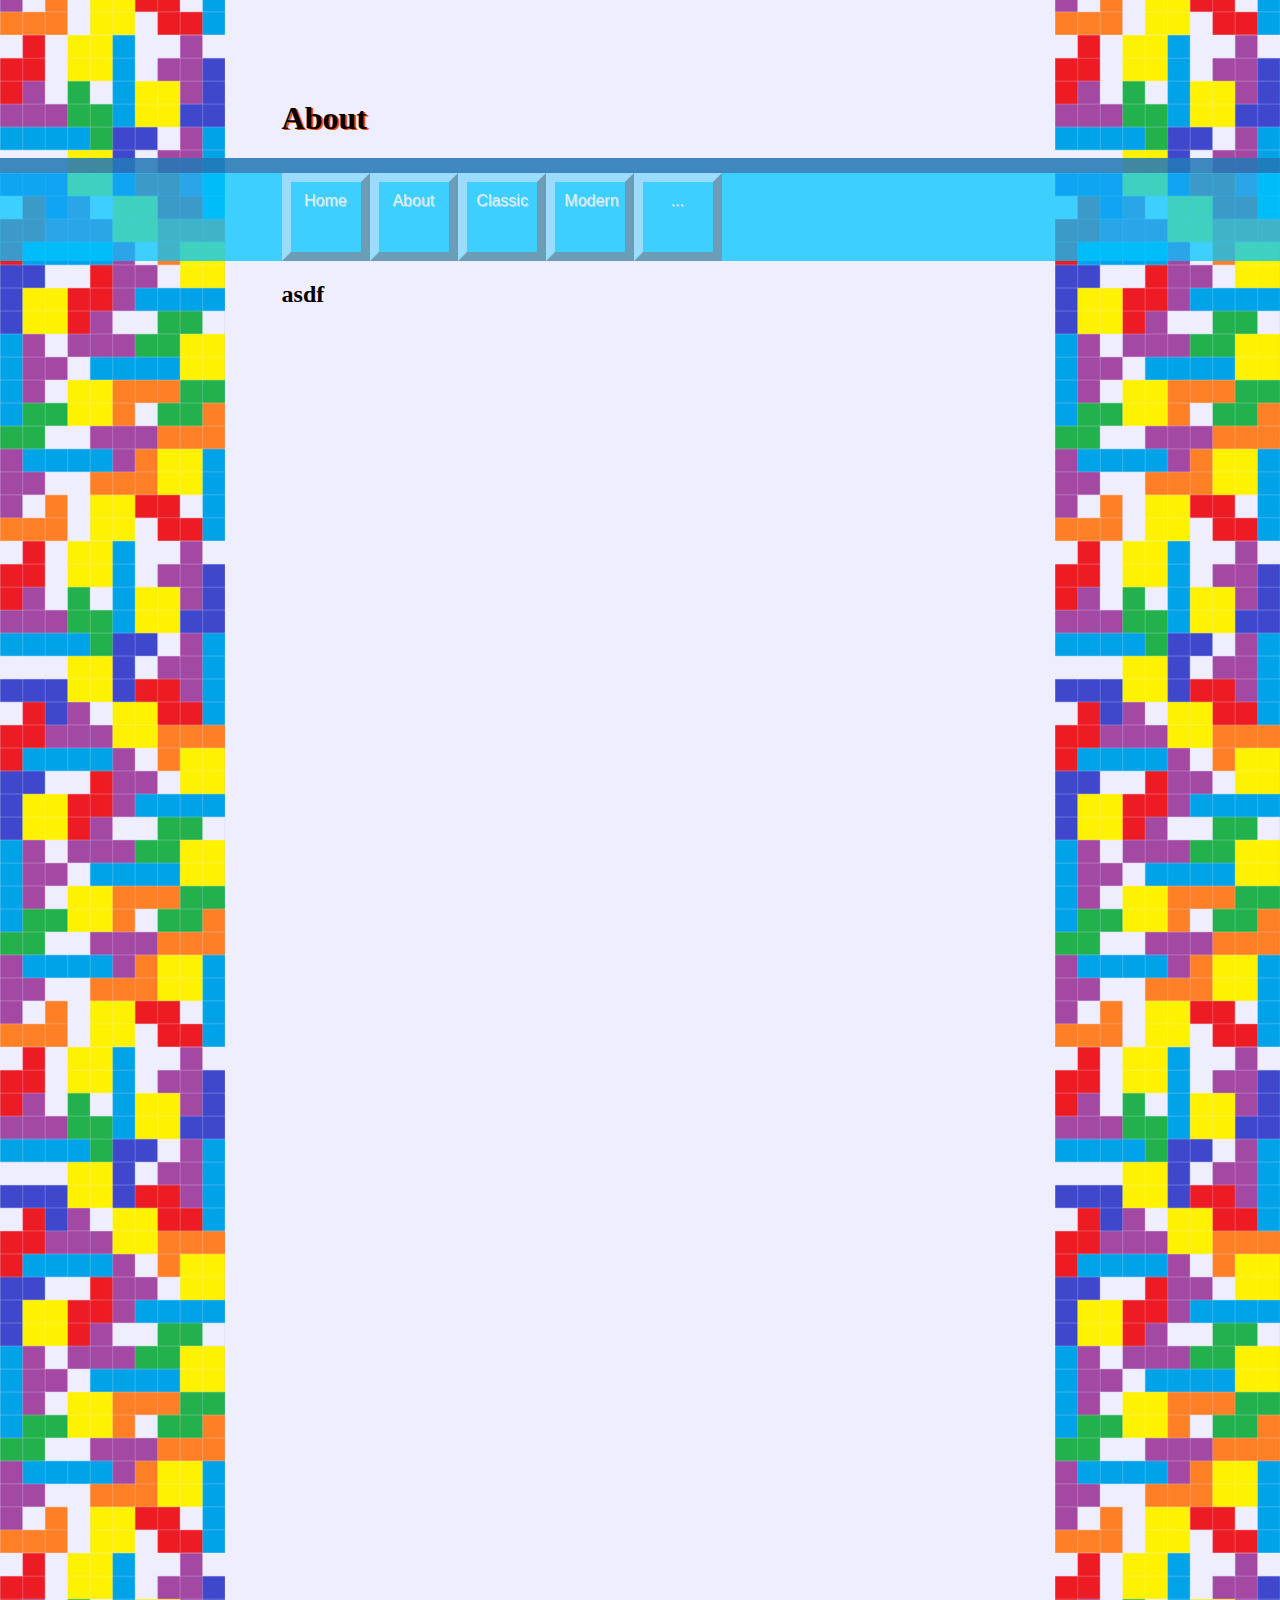
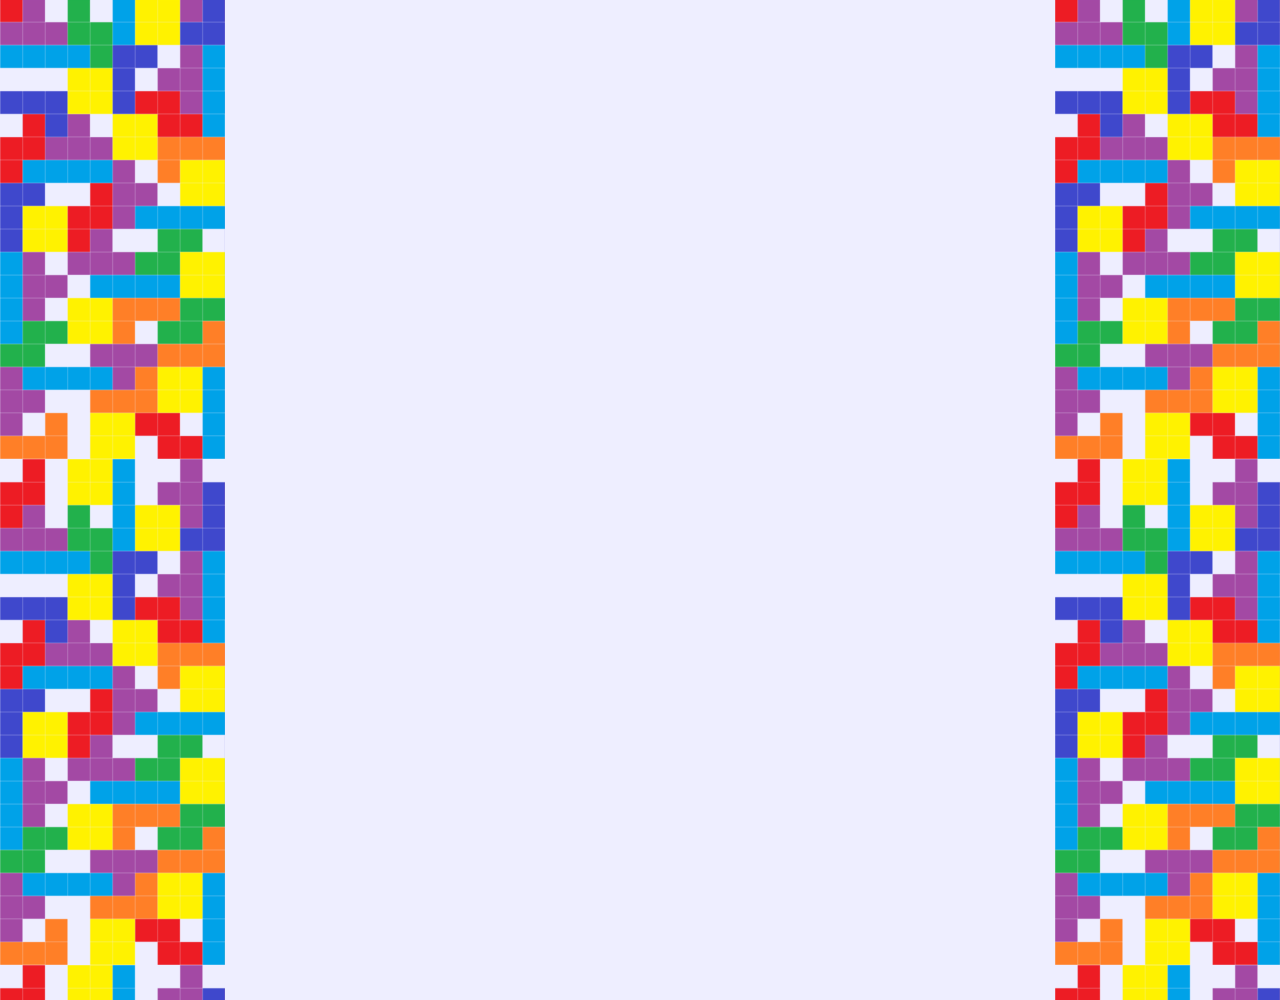
==== html/About.html @ 7c9c4cd5 "Update About.html" ====
<!DOCTYPE html>
<html>
<head>
	<link rel="stylesheet" type="text/css" href="../css/mystyle.css">
	<title></title>
</head>
<body>
	<div class="leftmargin pagetitle">
		<h1>About</h1>
	</div>

	<div class="bar">
		<ul class="leftmargin">
			<li><a href="../index.html">Home</a></li>
			<li><a href="../html/About.html">About</a></li>
			<li><a href="../html/Classic.html">Classic</a></li>
			<li><a href="../html/Modern.html">Modern</a></li>
			<li><a href="../html/Other.html">...</a></li>
		</ul>
	</div>

	<div class="leftmargin">
		<h2>asdf</h2>
	</div>
</body>
</html>
---- css/mystyle.css ----
body {
	background: #eeeeff;
	height: 2500px;
	margin: 100px 0 0 0;
	background-image: url(../image/background.png), url(../image/background.png);
	background-position: left, right;
	background-repeat: repeat-y, repeat-y;
}

.pagetitle {
	text-shadow: 2px 1px orangered;
}

ul {
 	list-style-type: none;
 	margin: 0;
 	padding: 0;
 	overflow: hidden;
}

li {
	float: left;
}

li a {
	font-family: Arial, Helvetica, sans-serif;
	display: block;
	color: rgba(220, 240, 255, 1);
	width: 50px;
	height: 50px;
	padding: 10px;
	border: 9px outset rgba(170, 221, 255, 0.85);
	text-decoration: none;
	text-align: center;
	text-shadow: 1px 1px  rgba(200, 220, 235, 0.85);
}

li a:hover {
	background-color: rgba(100, 131, 185, 0.85);
	border: 9px inset rgba(170, 221, 255, 0.85);
}

.leftmargin {
	margin-left: 22%;
}

.bar {
	position: sticky;
	top: 20px;
	background: rgba(0, 196, 256, 0.75);
	border: 0;
	border-top: 15px solid rgba(64, 64, 128, 0.5);
}

.bar table th span {
	background-color: #00a0ff;
	padding: 6px;
	border: 3px outset #99bbee;
	margin-right: 40px;
}
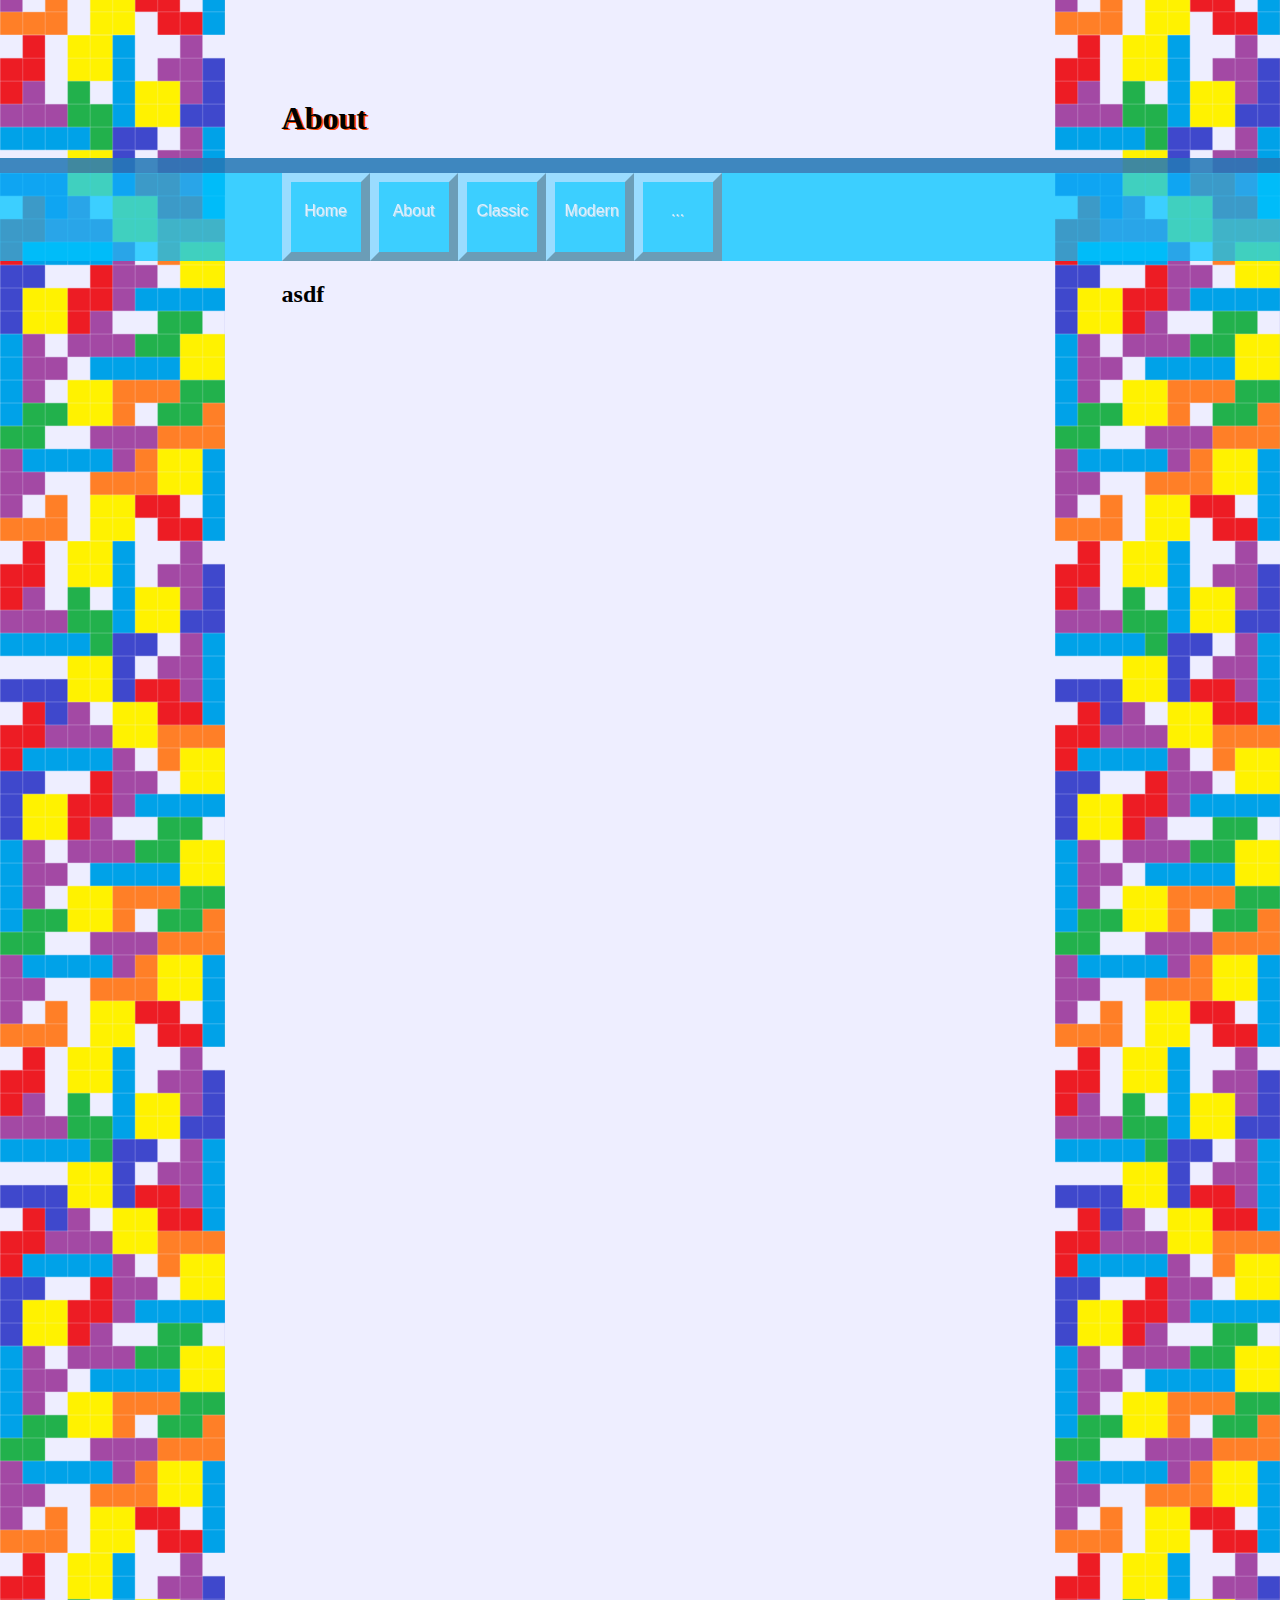
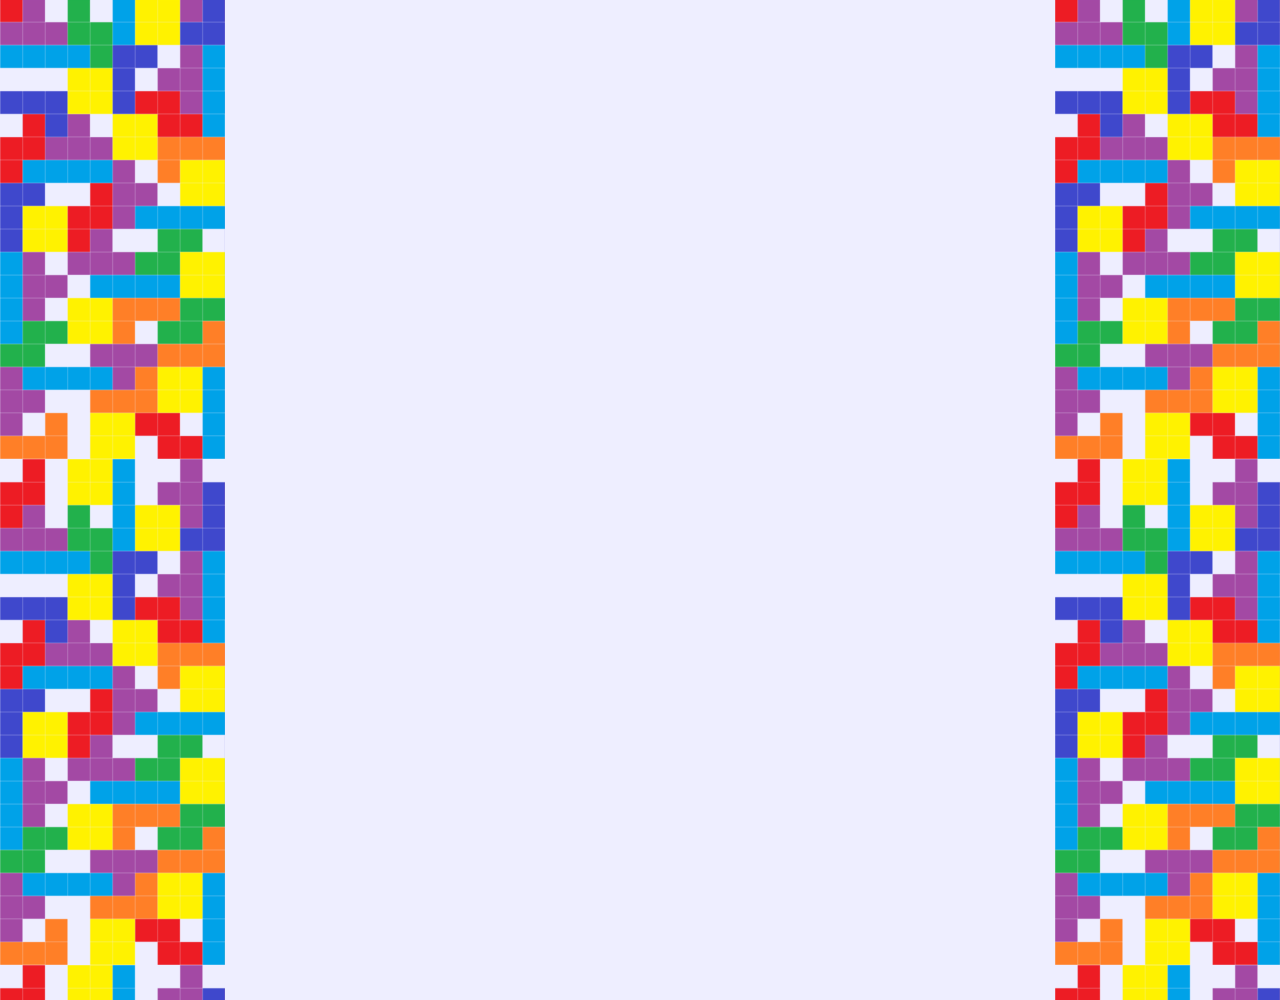
==== commit 6aea6399: "Update About.html" ====
--- a/html/About.html
+++ b/html/About.html
@@ -5,12 +5,12 @@
 	<title></title>
 </head>
 <body>
-	<div class="leftmargin pagetitle">
+	<div class="sidemargin pagetitle">
 		<h1>About</h1>
 	</div>
 
 	<div class="bar">
-		<ul class="leftmargin">
+		<ul class="sidemargin">
 			<li><a href="../index.html">Home</a></li>
 			<li><a href="../html/About.html">About</a></li>
 			<li><a href="../html/Classic.html">Classic</a></li>
@@ -19,7 +19,7 @@
 		</ul>
 	</div>
 
-	<div class="leftmargin">
+	<div class="sidemargin">
 		<h2>asdf</h2>
 	</div>
 </body>
--- a/css/mystyle.css
+++ b/css/mystyle.css
@@ -28,7 +28,7 @@
 	color: rgba(220, 240, 255, 1);
 	width: 50px;
 	height: 50px;
-	padding: 10px;
+	padding: 20px 10px 0 10px;
 	border: 9px outset rgba(170, 221, 255, 0.85);
 	text-decoration: none;
 	text-align: center;
@@ -40,13 +40,14 @@
 	border: 9px inset rgba(170, 221, 255, 0.85);
 }
 
-.leftmargin {
+.sidemargin {
 	margin-left: 22%;
+	margin-right: 22%;
 }
 
 .bar {
 	position: sticky;
-	top: 20px;
+	top: 15px;
 	background: rgba(0, 196, 256, 0.75);
 	border: 0;
 	border-top: 15px solid rgba(64, 64, 128, 0.5);
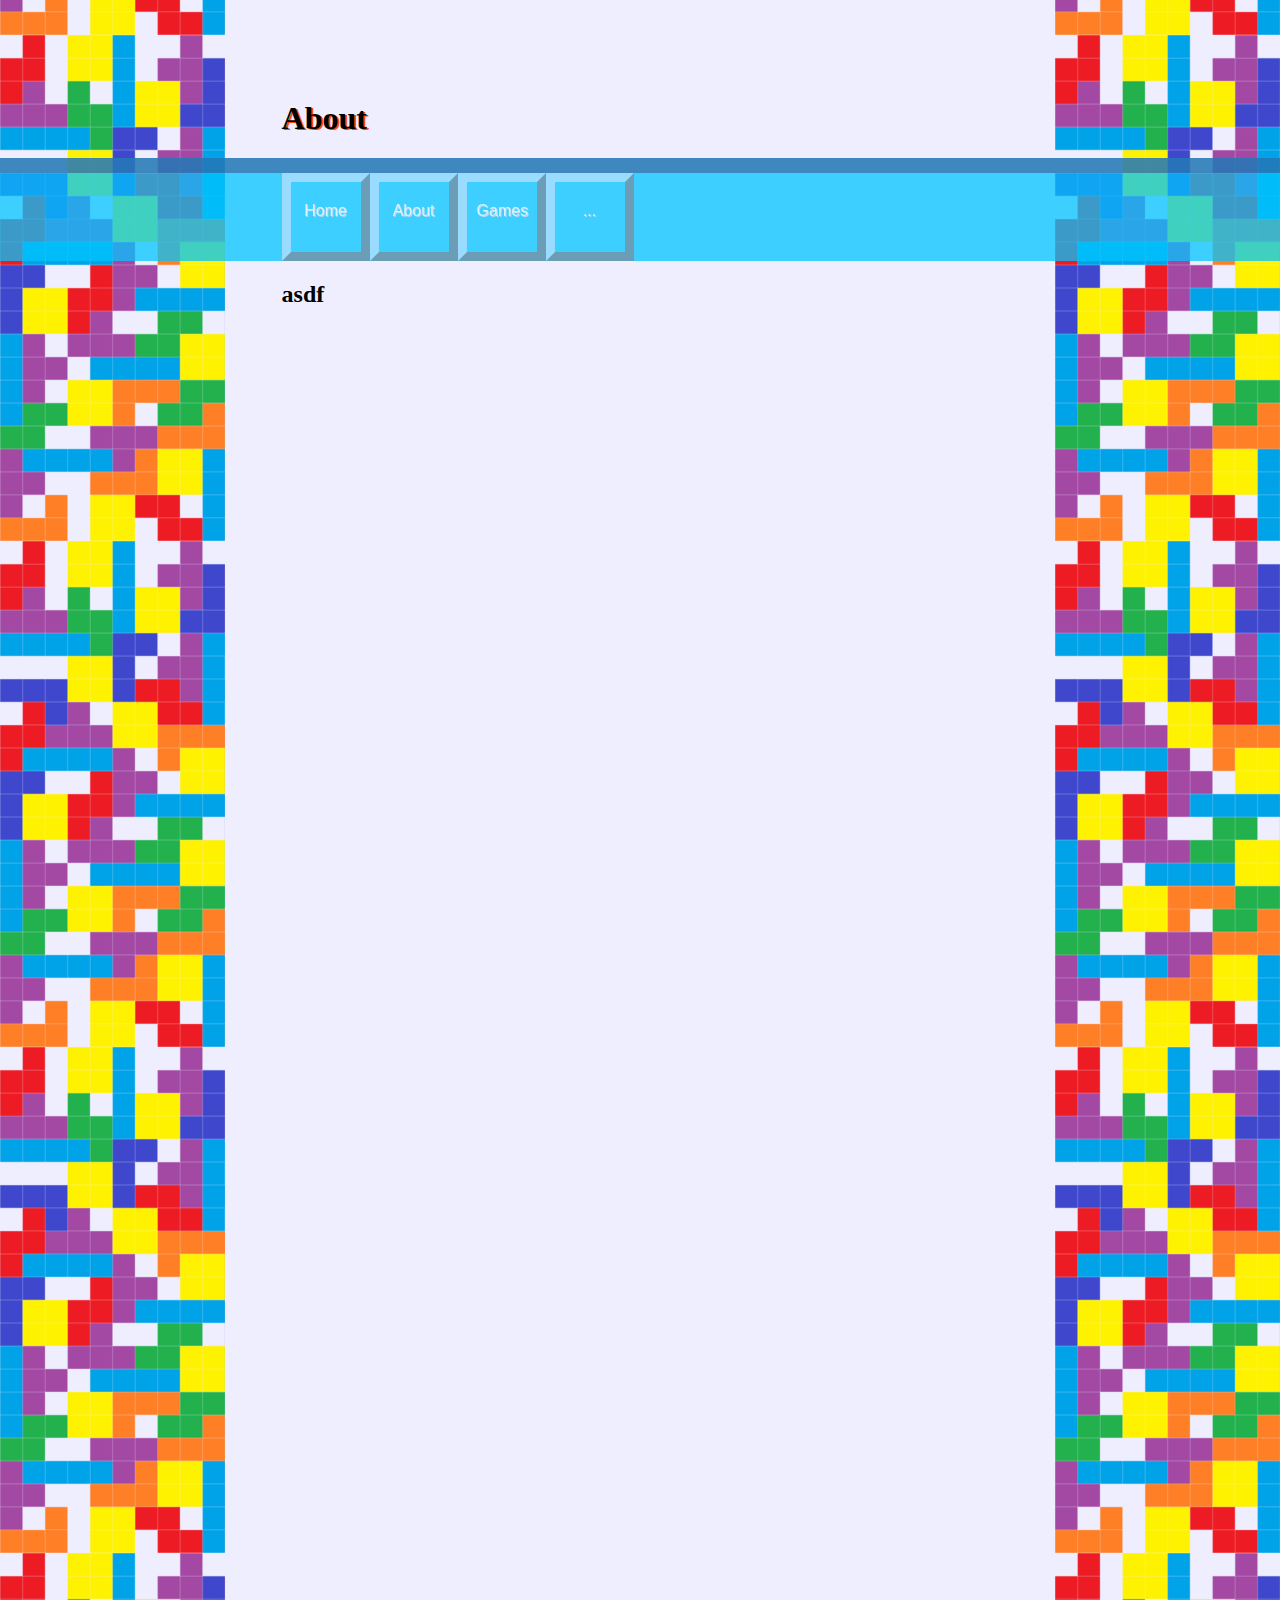
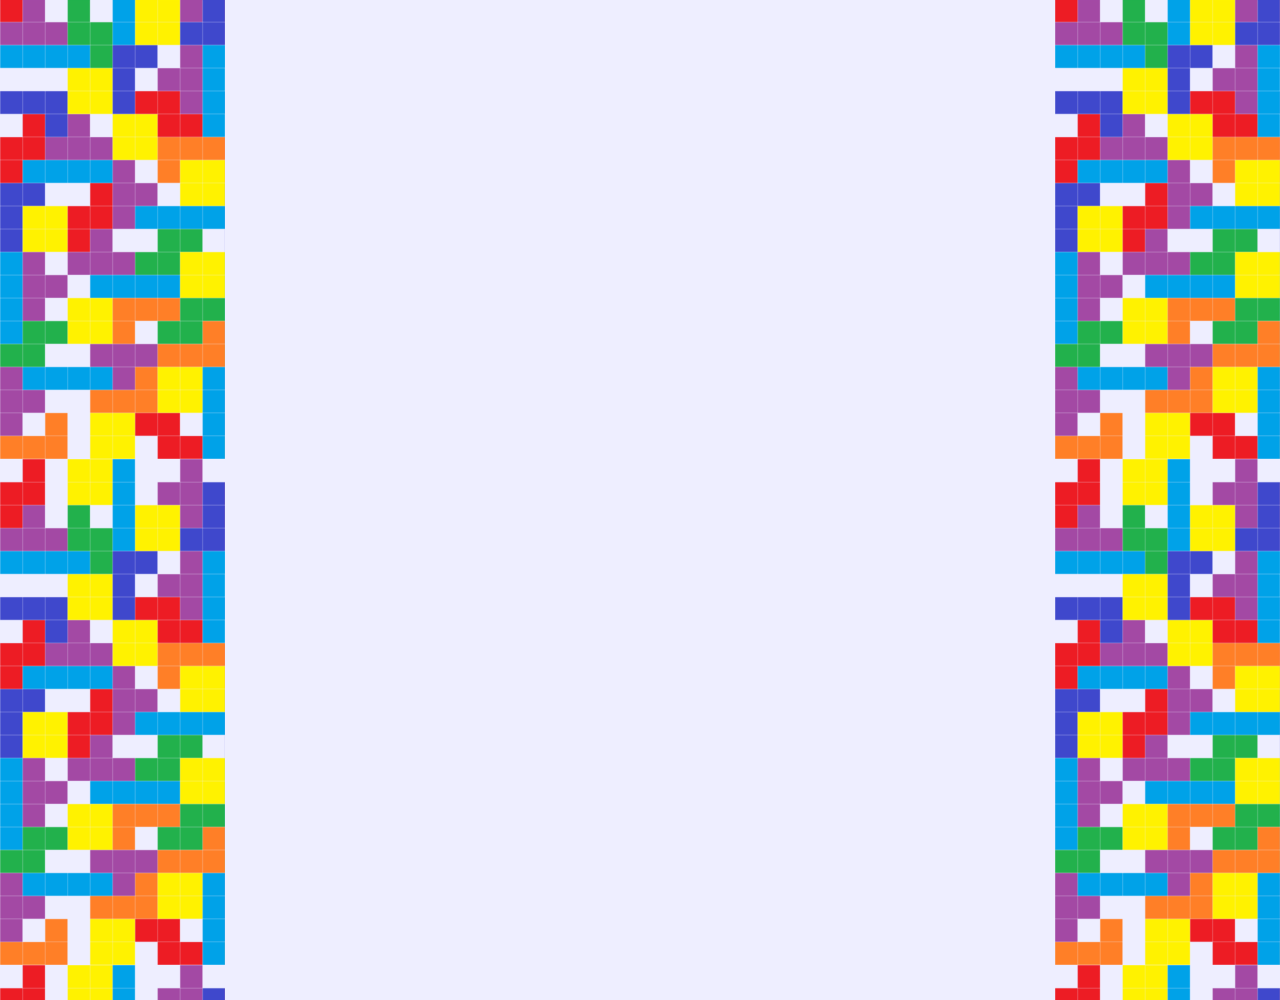
==== commit 68767830: "Update About.html" ====
--- a/html/About.html
+++ b/html/About.html
@@ -13,8 +13,7 @@
 		<ul class="sidemargin">
 			<li><a href="../index.html">Home</a></li>
 			<li><a href="../html/About.html">About</a></li>
-			<li><a href="../html/Classic.html">Classic</a></li>
-			<li><a href="../html/Modern.html">Modern</a></li>
+			<li><a href="../html/Games.html">Games</a></li>
 			<li><a href="../html/Other.html">...</a></li>
 		</ul>
 	</div>
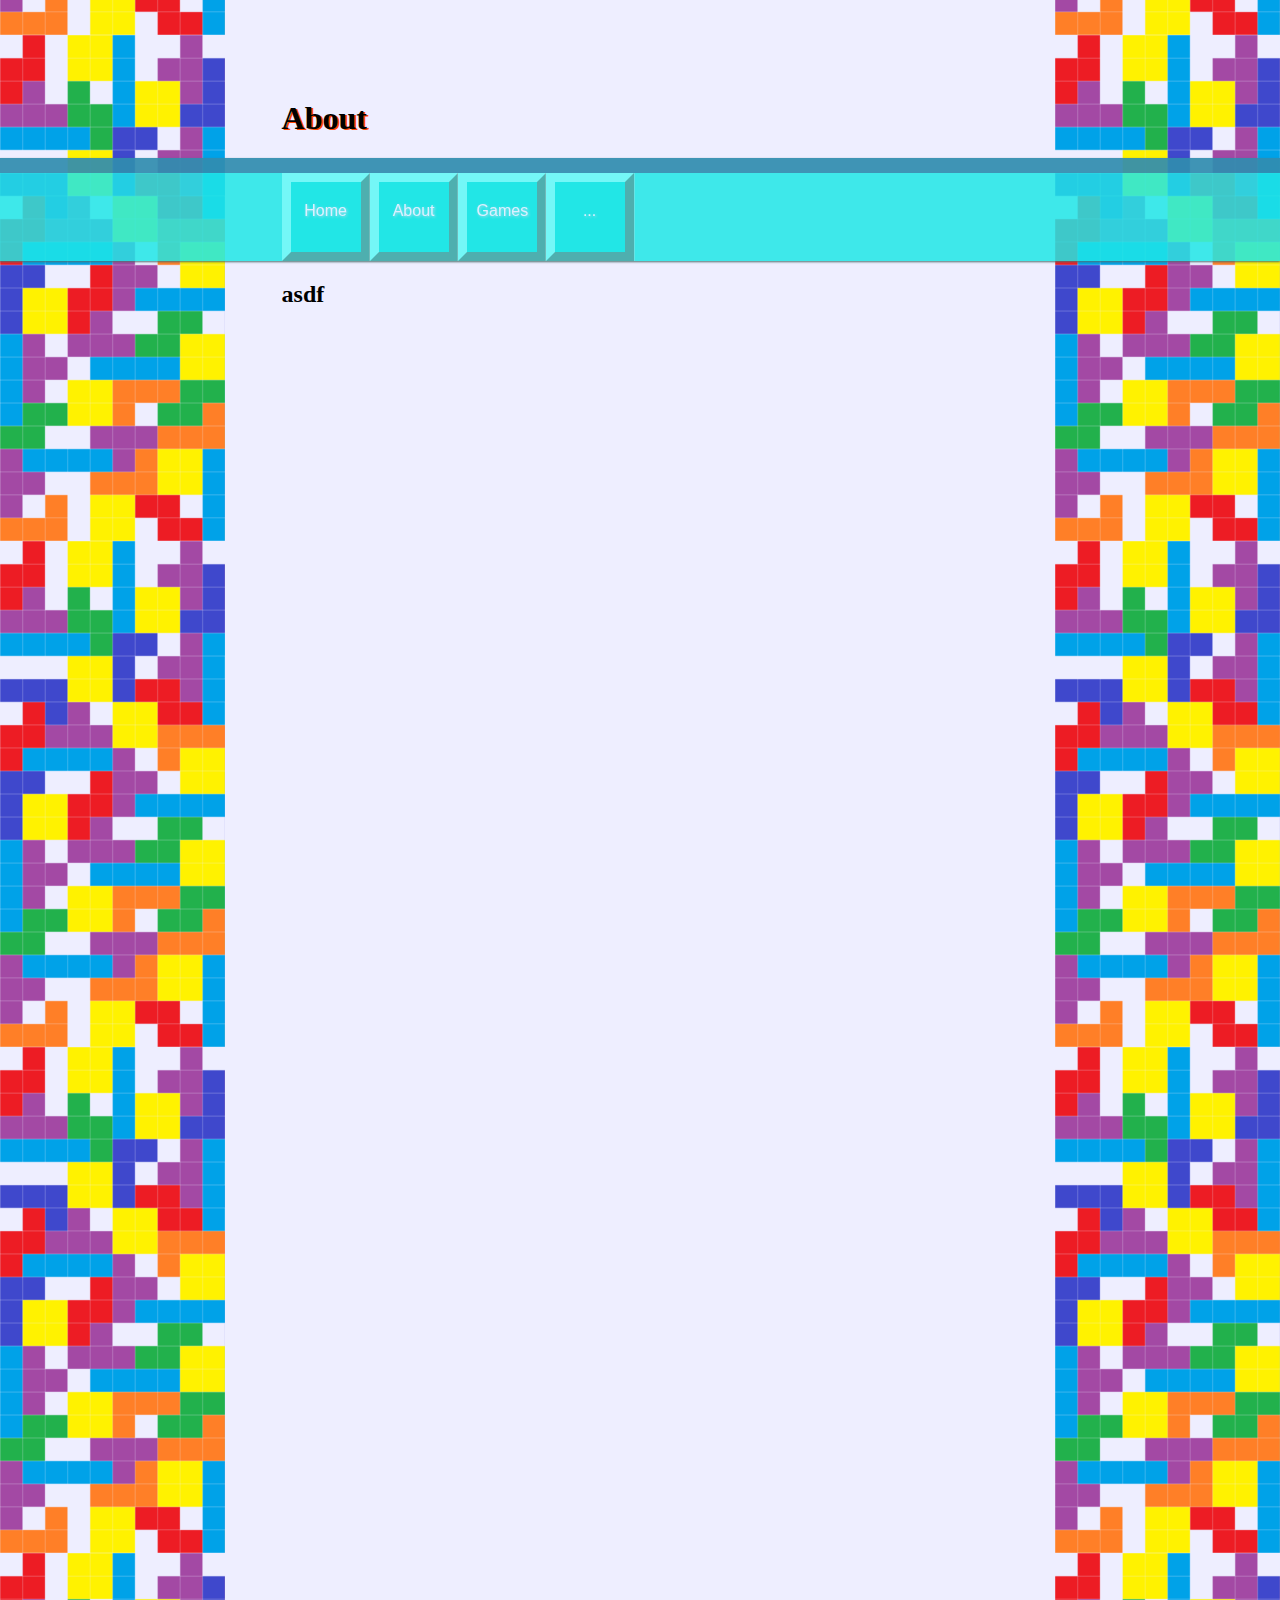
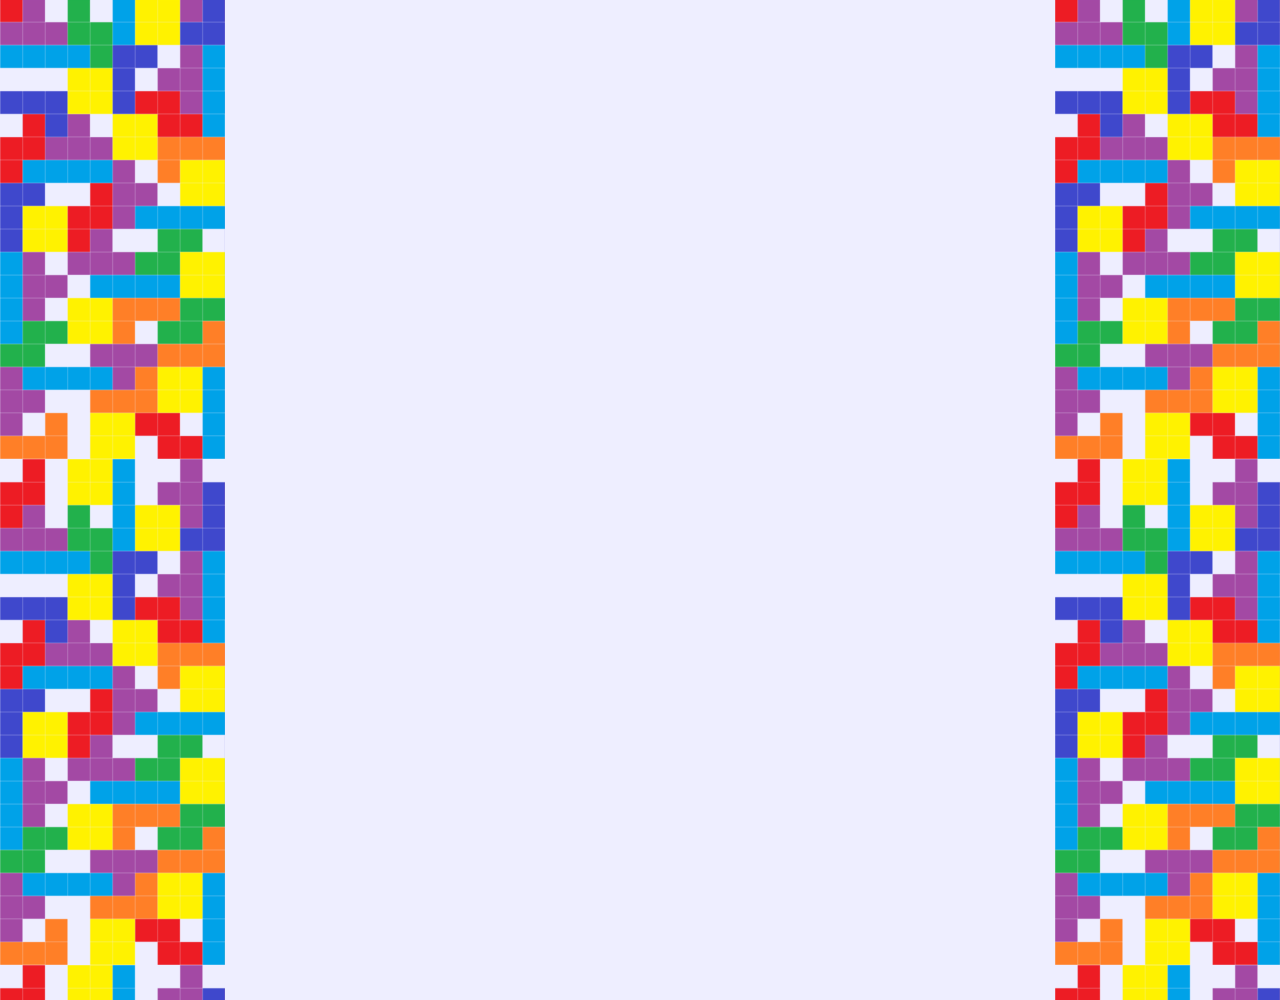
==== commit fb15de6d: "Update About.html" ====
--- a/html/About.html
+++ b/html/About.html
@@ -11,10 +11,42 @@
 
 	<div class="bar">
 		<ul class="sidemargin">
-			<li><a href="../index.html">Home</a></li>
-			<li><a href="../html/About.html">About</a></li>
-			<li><a href="../html/Games.html">Games</a></li>
-			<li><a href="../html/Other.html">...</a></li>
+			<li class="dropdown">
+				<a href="../index.html" class="i">Home</a>
+				<div class="dropdown-content">
+					<a href="" class="j"></a>
+					<ul>
+						<li><a href="" class="j"></a></li>
+						<li><a href="" class="j"></a></li>
+						<li><a href="" class="j"></a></li>
+					</ul>
+				</div>
+			</li>
+			<li class="dropdown">
+				<a href="../html/About.html" class="i">About</a>
+				<div class="dropdown-content">
+					<a href="" class="t"></a>
+					<ul style="position: relative; right: 88px">
+						<li><a href="" class="t"></a></li>
+						<li><a href="" class="t"></a></li>
+						<li><a href="" class="t"></a></li>
+					</ul>
+				</div>
+			</li>
+			<li class="dropdown">
+				<a href="../html/Games.html" class="i">Games</a>
+				<div class="dropdown-content">
+					<a href="" class="l"></a>
+					<ul style="position: relative; right: 176px">
+						<li><a href="" class="l">Classic</a></li>
+						<li><a href="" class="l">Modern</a></li>
+						<li><a href="" class="l">Fan Games</a></li>
+					</ul>
+				</div>
+			</li>
+			<li>
+				<a href="../html/Other.html" class="i">...</a>
+			</li>
 		</ul>
 	</div>
 
--- a/css/mystyle.css
+++ b/css/mystyle.css
@@ -24,20 +24,90 @@
 
 li a {
 	font-family: Arial, Helvetica, sans-serif;
-	display: block;
+	display: inline-block;
 	color: rgba(220, 240, 255, 1);
 	width: 50px;
 	height: 50px;
 	padding: 20px 10px 0 10px;
-	border: 9px outset rgba(170, 221, 255, 0.85);
+	border: 9px outset; 
 	text-decoration: none;
 	text-align: center;
-	text-shadow: 1px 1px  rgba(200, 220, 235, 0.85);
+	text-shadow: 1px 1px 3px rgba(200, 220, 235, 0.85);
+	outline: 1px solid rgba(220, 220, 220, 0.25);
 }
 
 li a:hover {
-	background-color: rgba(100, 131, 185, 0.85);
-	border: 9px inset rgba(170, 221, 255, 0.85);
+	border: 9px inset;
+}
+
+.i {
+	background-color: rgba(30, 230, 230, 0.85);
+	border-color: rgba(130, 250, 250, 0.85);
+}
+
+.i:hover {
+	background-color: rgba(70, 180, 180, 0.85);
+	border: 9px inset rgba(130, 250, 250, 0.85);
+}
+
+.j {
+	background-color: rgba(30, 30, 230, 0.85);
+	border-color: rgba(130, 130, 250, 0.85);
+}
+
+.j:hover {
+	background-color: rgba(70, 70, 180, 0.85);
+	border: 9px inset rgba(130, 130, 250, 0.85);
+}
+
+.t {
+	background-color: rgba(230, 30, 230, 0.85);
+	border-color: rgba(250, 130, 250, 0.85);
+}
+
+.t:hover {
+	background-color: rgba(180, 70, 180, 0.85);
+	border: 9px inset rgba(250, 130, 250, 0.85);
+}
+
+.l {
+	background-color: rgba(230, 130, 30, 0.85);
+	border-color: rgba(250, 190, 130, 0.85);
+}
+
+.l:hover {
+	background-color: rgba(180, 125, 70, 0.85);
+	border: 9px inset rgba(250, 190, 130, 0.85);
+}
+
+.o {
+	background-color: rgba(230, 230, 30, 0.85);
+	border-color: rgba(250, 250, 130, 0.85);
+	color: rgba(80, 100, 115, 1);
+	text-shadow: 1px 1px 3px rgba(60, 80, 95, 0.85);
+}
+
+.o:hover {
+	background-color: rgba(180, 185, 70, 0.85);
+	border: 9px inset rgba(250, 250, 130, 0.85);
+}
+
+.j, .t, .l, .o {
+	font-size: 90%;
+}
+
+.dropdown-content {
+	display: none;
+	position: absolute;
+}
+
+.dropdown-content a {
+	display: block;
+	text-align: center;
+}
+
+.dropdown:hover .dropdown-content {
+	display: block;
 }
 
 .sidemargin {
@@ -48,14 +118,8 @@
 .bar {
 	position: sticky;
 	top: 15px;
-	background: rgba(0, 196, 256, 0.75);
+	background: rgba(30, 230, 230, 0.85);
 	border: 0;
 	border-top: 15px solid rgba(64, 64, 128, 0.5);
-}
-
-.bar table th span {
-	background-color: #00a0ff;
-	padding: 6px;
-	border: 3px outset #99bbee;
-	margin-right: 40px;
+	box-shadow: 0px 1px 2px #507070;
 }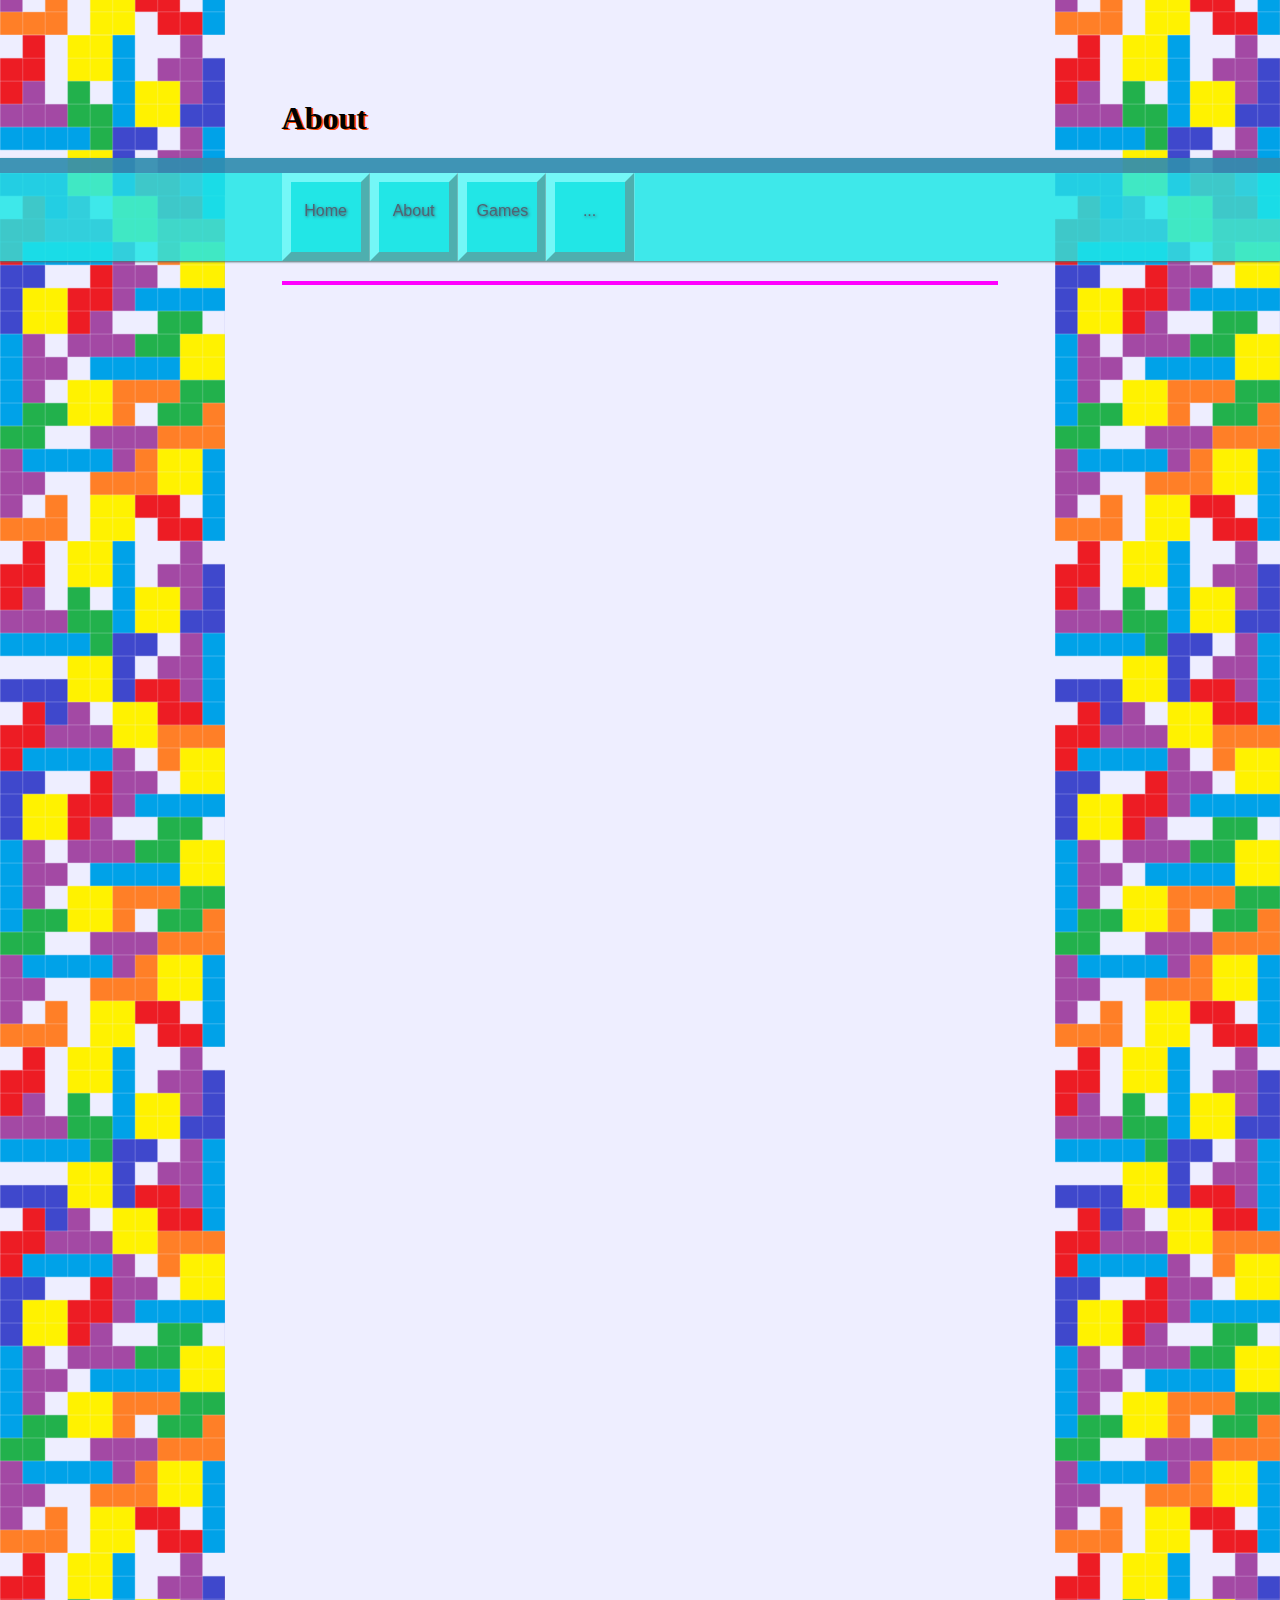
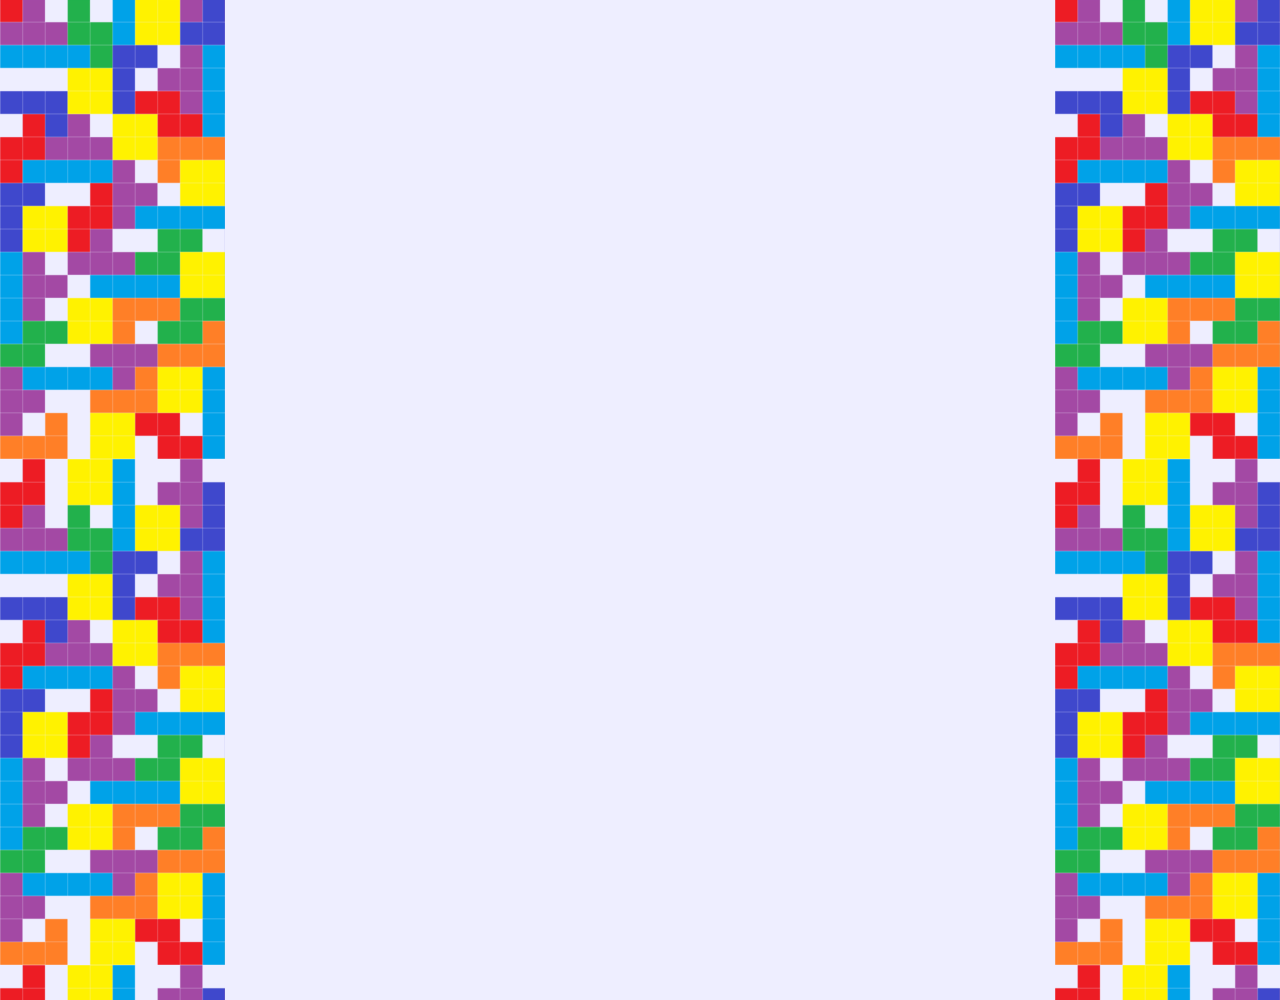
==== commit cbcacb00: "Update About.html" ====
--- a/html/About.html
+++ b/html/About.html
@@ -16,9 +16,9 @@
 				<div class="dropdown-content">
 					<a href="" class="j"></a>
 					<ul>
-						<li><a href="" class="j"></a></li>
-						<li><a href="" class="j"></a></li>
-						<li><a href="" class="j"></a></li>
+						<li><a href="../html/home/News.html" class="j">News</a></li>
+						<li><a href="../html/home/SiteMap.html" class="j">Site Map</a></li>
+						<li><a href="../index.html" class="j">Don't Click</a></li>
 					</ul>
 				</div>
 			</li>
@@ -27,9 +27,9 @@
 				<div class="dropdown-content">
 					<a href="" class="t"></a>
 					<ul style="position: relative; right: 88px">
-						<li><a href="" class="t"></a></li>
-						<li><a href="" class="t"></a></li>
-						<li><a href="" class="t"></a></li>
+						<li><a href="../html/About/AboutTetris.html" class="t">About Tetris</a></li>
+						<li><a href="../html/About/History.html" class="t">History</a></li>
+						<li><a href="../html/About/GuideLines.html" class="t">Guide Lines</a></li>
 					</ul>
 				</div>
 			</li>
@@ -38,20 +38,32 @@
 				<div class="dropdown-content">
 					<a href="" class="l"></a>
 					<ul style="position: relative; right: 176px">
-						<li><a href="" class="l">Classic</a></li>
-						<li><a href="" class="l">Modern</a></li>
-						<li><a href="" class="l">Fan Games</a></li>
+						<li><a href="../html/Games/Classic.html" class="l">Classic</a></li>
+						<li><a href="../html/Games/Modern.html" class="l">Modern</a></li>
+						<li><a href="../html/Games/FanGames.html" class="l">Fan Games</a></li>
 					</ul>
 				</div>
 			</li>
-			<li>
+			<li class="dropdown">
 				<a href="../html/Other.html" class="i">...</a>
+				<div class="dropdown-content">
+					<ul>
+						<li><a href="http://tetris.com" target="_blank" class="o">Tetris .com</a></li>
+						<li><a href="http://harddrop.com" target="_blank" class="o">Hard Drop</a></li>
+					</ul>
+					<ul>
+						<li><a href="http://harddrop.com/wiki/Tetris_Wiki" target="_blank" class="o">Tetris Wiki</a></li>
+						<li><a href="http://harddrop.com/Forums" target="_blank" class="o">Tetris Forum</a></li>
+					</ul>
+				</div>
 			</li>
 		</ul>
 	</div>
 
 	<div class="sidemargin">
-		<h2>asdf</h2>
+		<h2></h2>
+		<div style="border: solid 2px magenta;">
+		</div>
 	</div>
 </body>
 </html>--- a/css/mystyle.css
+++ b/css/mystyle.css
@@ -43,6 +43,8 @@
 .i {
 	background-color: rgba(30, 230, 230, 0.85);
 	border-color: rgba(130, 250, 250, 0.85);
+	color: rgba(80, 100, 115, 1);
+	text-shadow: 1px 1px 3px rgba(60, 80, 95, 0.85);
 }
 
 .i:hover {
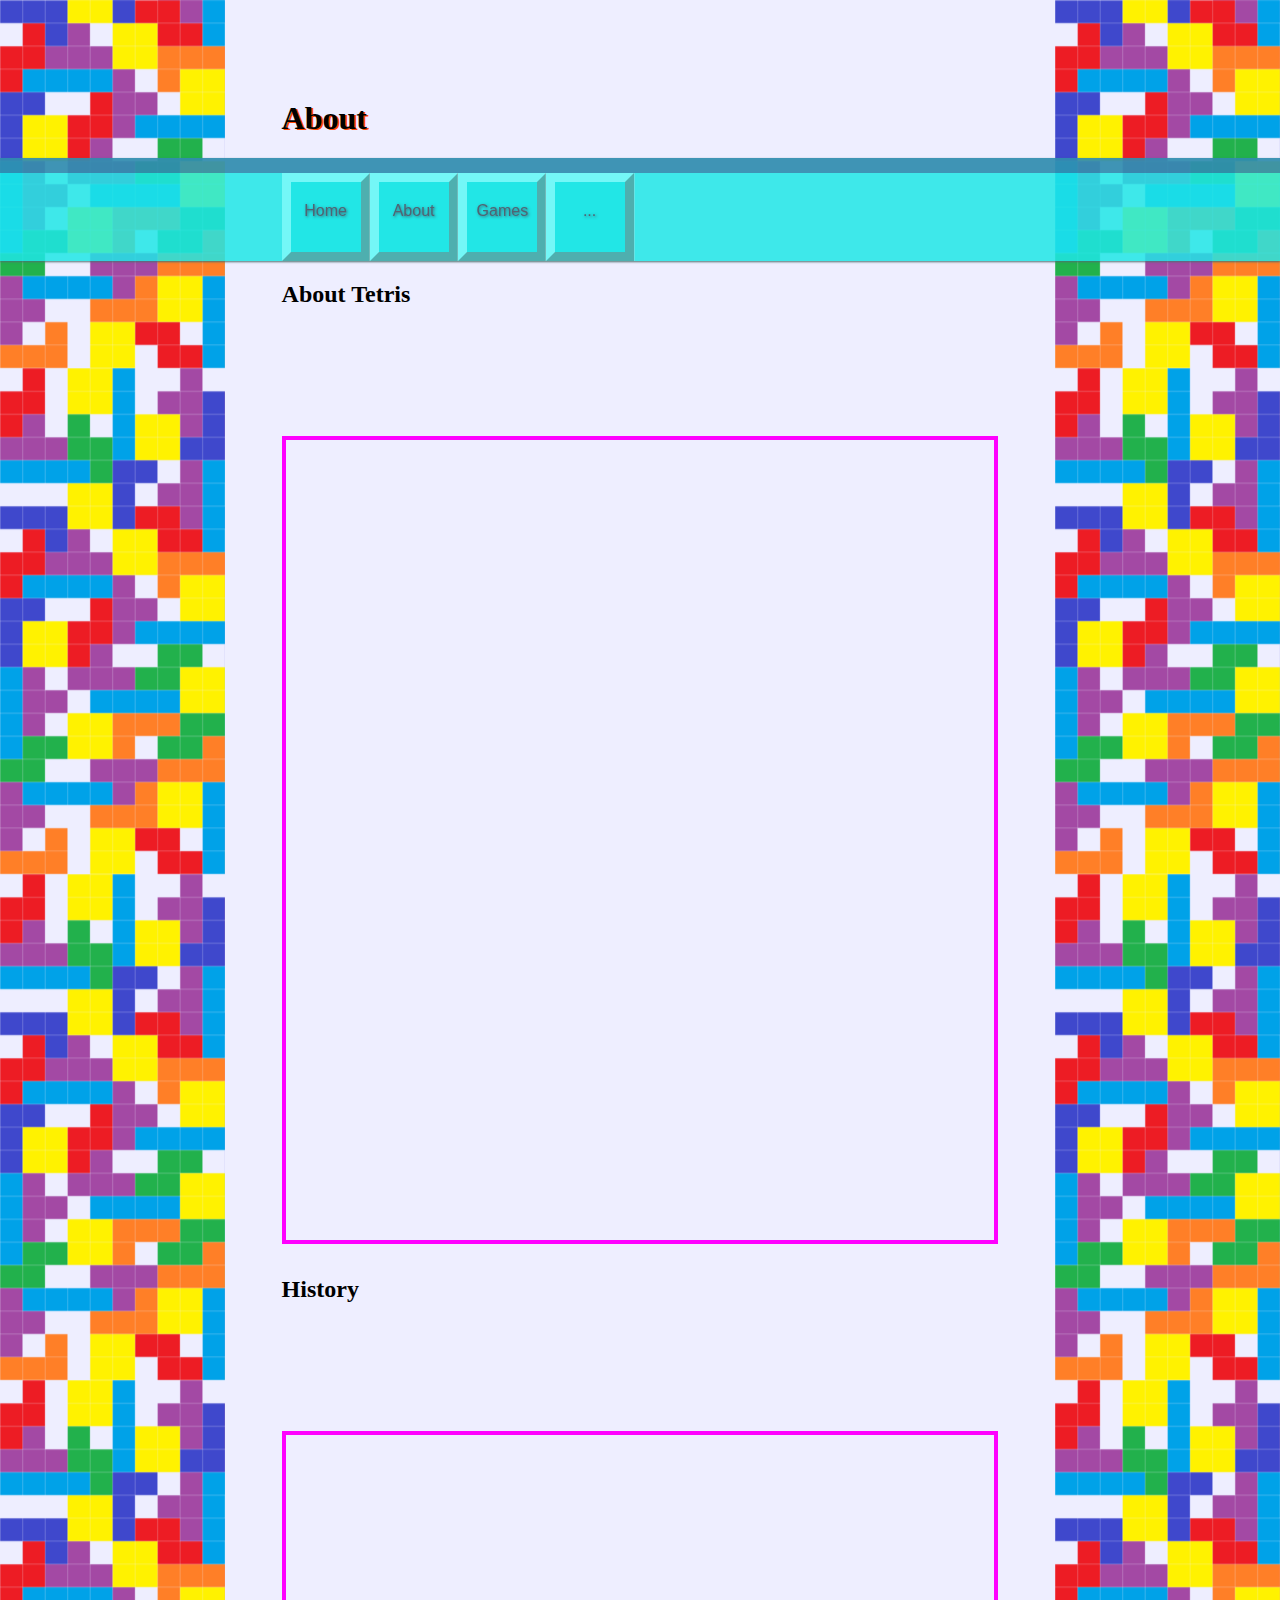
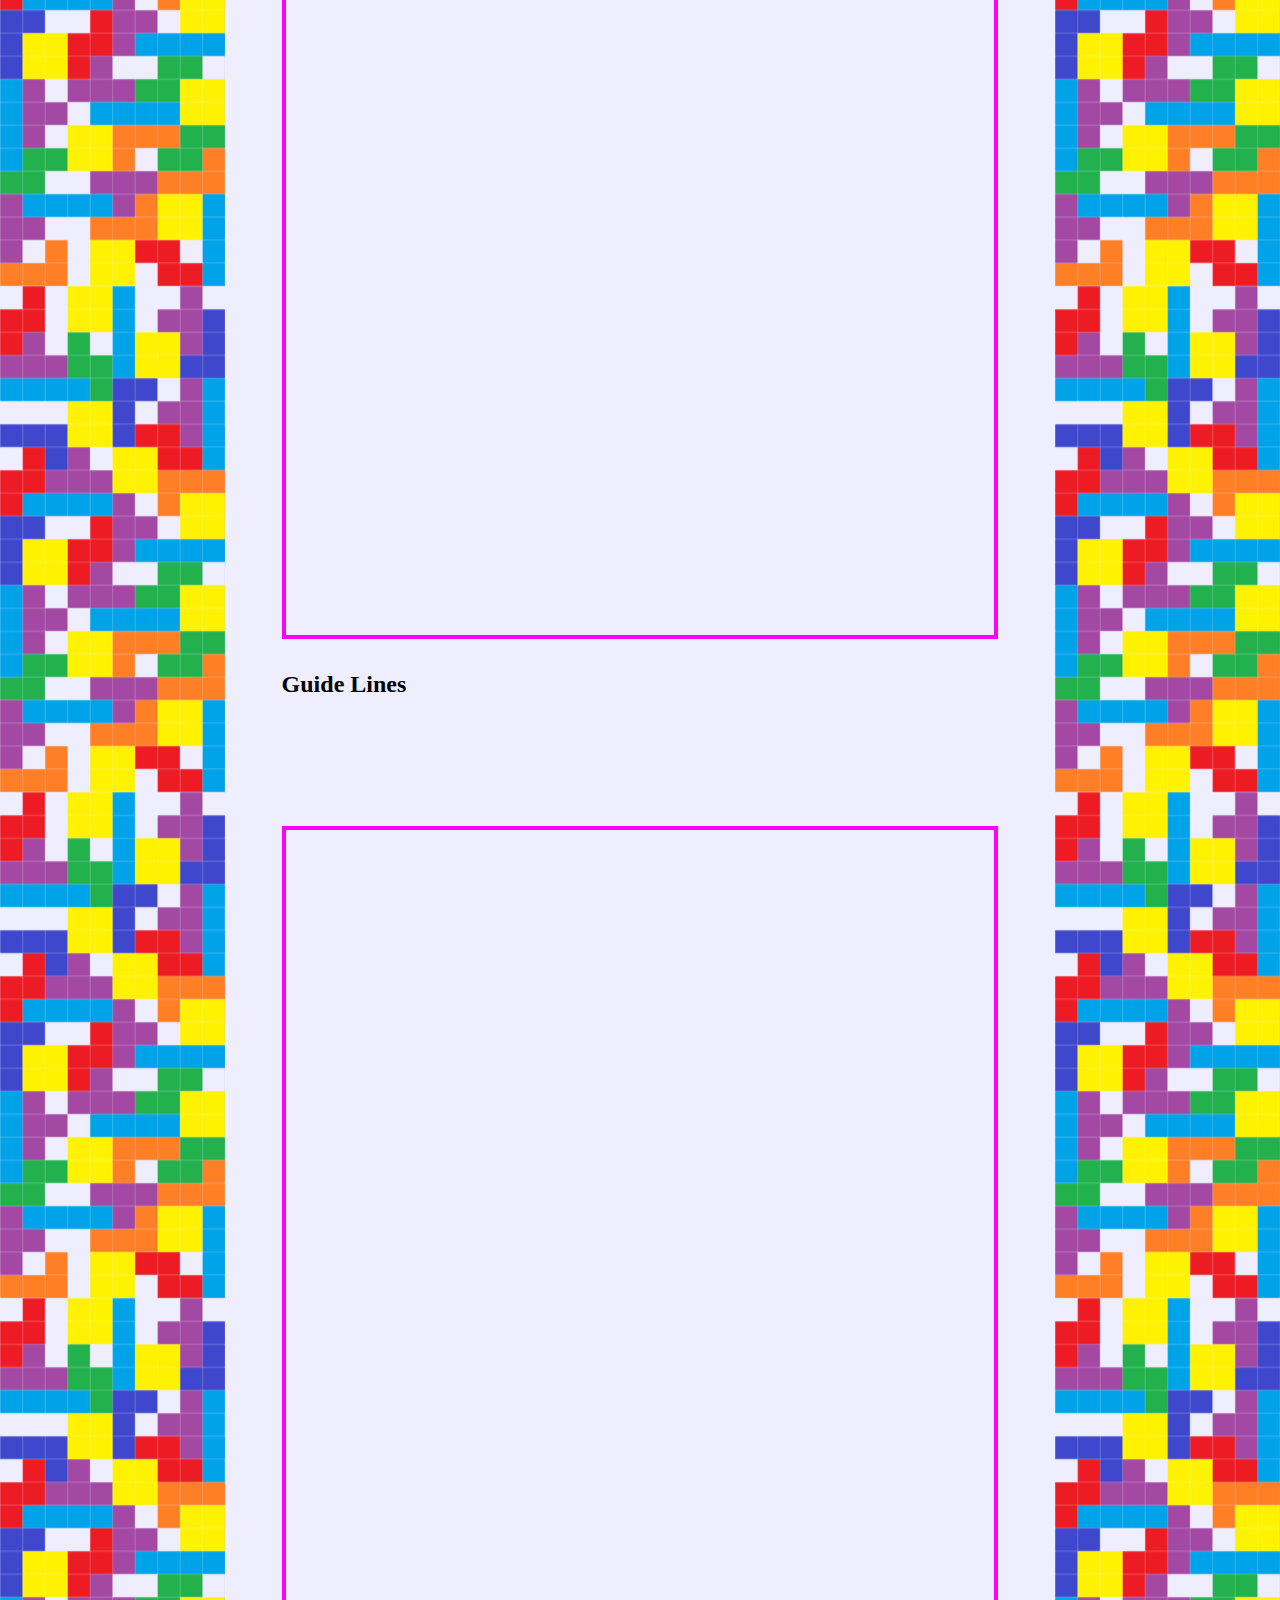
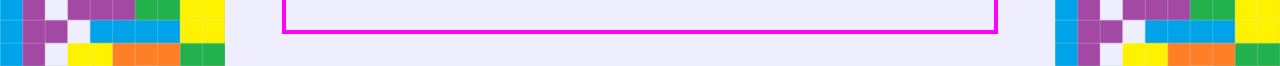
==== commit 548edb1a: "Update About.html" ====
--- a/html/About.html
+++ b/html/About.html
@@ -4,7 +4,7 @@
 	<link rel="stylesheet" type="text/css" href="../css/mystyle.css">
 	<title></title>
 </head>
-<body>
+<body id="top">
 	<div class="sidemargin pagetitle">
 		<h1>About</h1>
 	</div>
@@ -14,10 +14,10 @@
 			<li class="dropdown">
 				<a href="../index.html" class="i">Home</a>
 				<div class="dropdown-content">
-					<a href="" class="j"></a>
+					<a href="../index.html#top" class="j"></a>
 					<ul>
-						<li><a href="../html/home/News.html" class="j">News</a></li>
-						<li><a href="../html/home/SiteMap.html" class="j">Site Map</a></li>
+						<li><a href="../index.html#News" class="j">News</a></li>
+						<li><a href="../index.html#SiteMap" class="j">Site Map</a></li>
 						<li><a href="../index.html" class="j">Don't Click</a></li>
 					</ul>
 				</div>
@@ -25,22 +25,22 @@
 			<li class="dropdown">
 				<a href="../html/About.html" class="i">About</a>
 				<div class="dropdown-content">
-					<a href="" class="t"></a>
+					<a href="../html/About.html#top" class="t"></a>
 					<ul style="position: relative; right: 88px">
-						<li><a href="../html/About/AboutTetris.html" class="t">About Tetris</a></li>
-						<li><a href="../html/About/History.html" class="t">History</a></li>
-						<li><a href="../html/About/GuideLines.html" class="t">Guide Lines</a></li>
+						<li><a href="../html/About.html#AboutTetris" class="t">About Tetris</a></li>
+						<li><a href="../html/About.html#History" class="t">History</a></li>
+						<li><a href="../html/About.html#GuideLines" class="t">Guide Lines</a></li>
 					</ul>
 				</div>
 			</li>
 			<li class="dropdown">
 				<a href="../html/Games.html" class="i">Games</a>
 				<div class="dropdown-content">
-					<a href="" class="l"></a>
+					<a href="../html/Games.html#top" class="l"></a>
 					<ul style="position: relative; right: 176px">
-						<li><a href="../html/Games/Classic.html" class="l">Classic</a></li>
-						<li><a href="../html/Games/Modern.html" class="l">Modern</a></li>
-						<li><a href="../html/Games/FanGames.html" class="l">Fan Games</a></li>
+						<li><a href="../html/Games.html#Classic" class="l">Classic</a></li>
+						<li><a href="../html/Games.html#Modern" class="l">Modern</a></li>
+						<li><a href="../html/Games.html#FanGames" class="l">Fan Games</a></li>
 					</ul>
 				</div>
 			</li>
@@ -61,8 +61,14 @@
 	</div>
 
 	<div class="sidemargin">
-		<h2></h2>
-		<div style="border: solid 2px magenta;">
+		<h2 id="AboutTetris">About Tetris</h2>
+		<div style="border: solid 4px magenta; margin: 8em 0 2em 0; min-height: 50em;">
+		</div>
+		<h2 id="History">History</h2>
+		<div style="border: solid 4px magenta; margin: 8em 0 2em 0; min-height: 50em;">
+		</div>
+		<h2 id="GuideLines">Guide Lines</h2>
+		<div style="border: solid 4px magenta; margin: 8em 0 2em 0; min-height: 50em;">
 		</div>
 	</div>
 </body>
--- a/css/mystyle.css
+++ b/css/mystyle.css
@@ -1,6 +1,6 @@
 body {
 	background: #eeeeff;
-	height: 2500px;
+	height: auto;
 	margin: 100px 0 0 0;
 	background-image: url(../image/background.png), url(../image/background.png);
 	background-position: left, right;
@@ -119,7 +119,7 @@
 
 .bar {
 	position: sticky;
-	top: 15px;
+	top: 40px;
 	background: rgba(30, 230, 230, 0.85);
 	border: 0;
 	border-top: 15px solid rgba(64, 64, 128, 0.5);
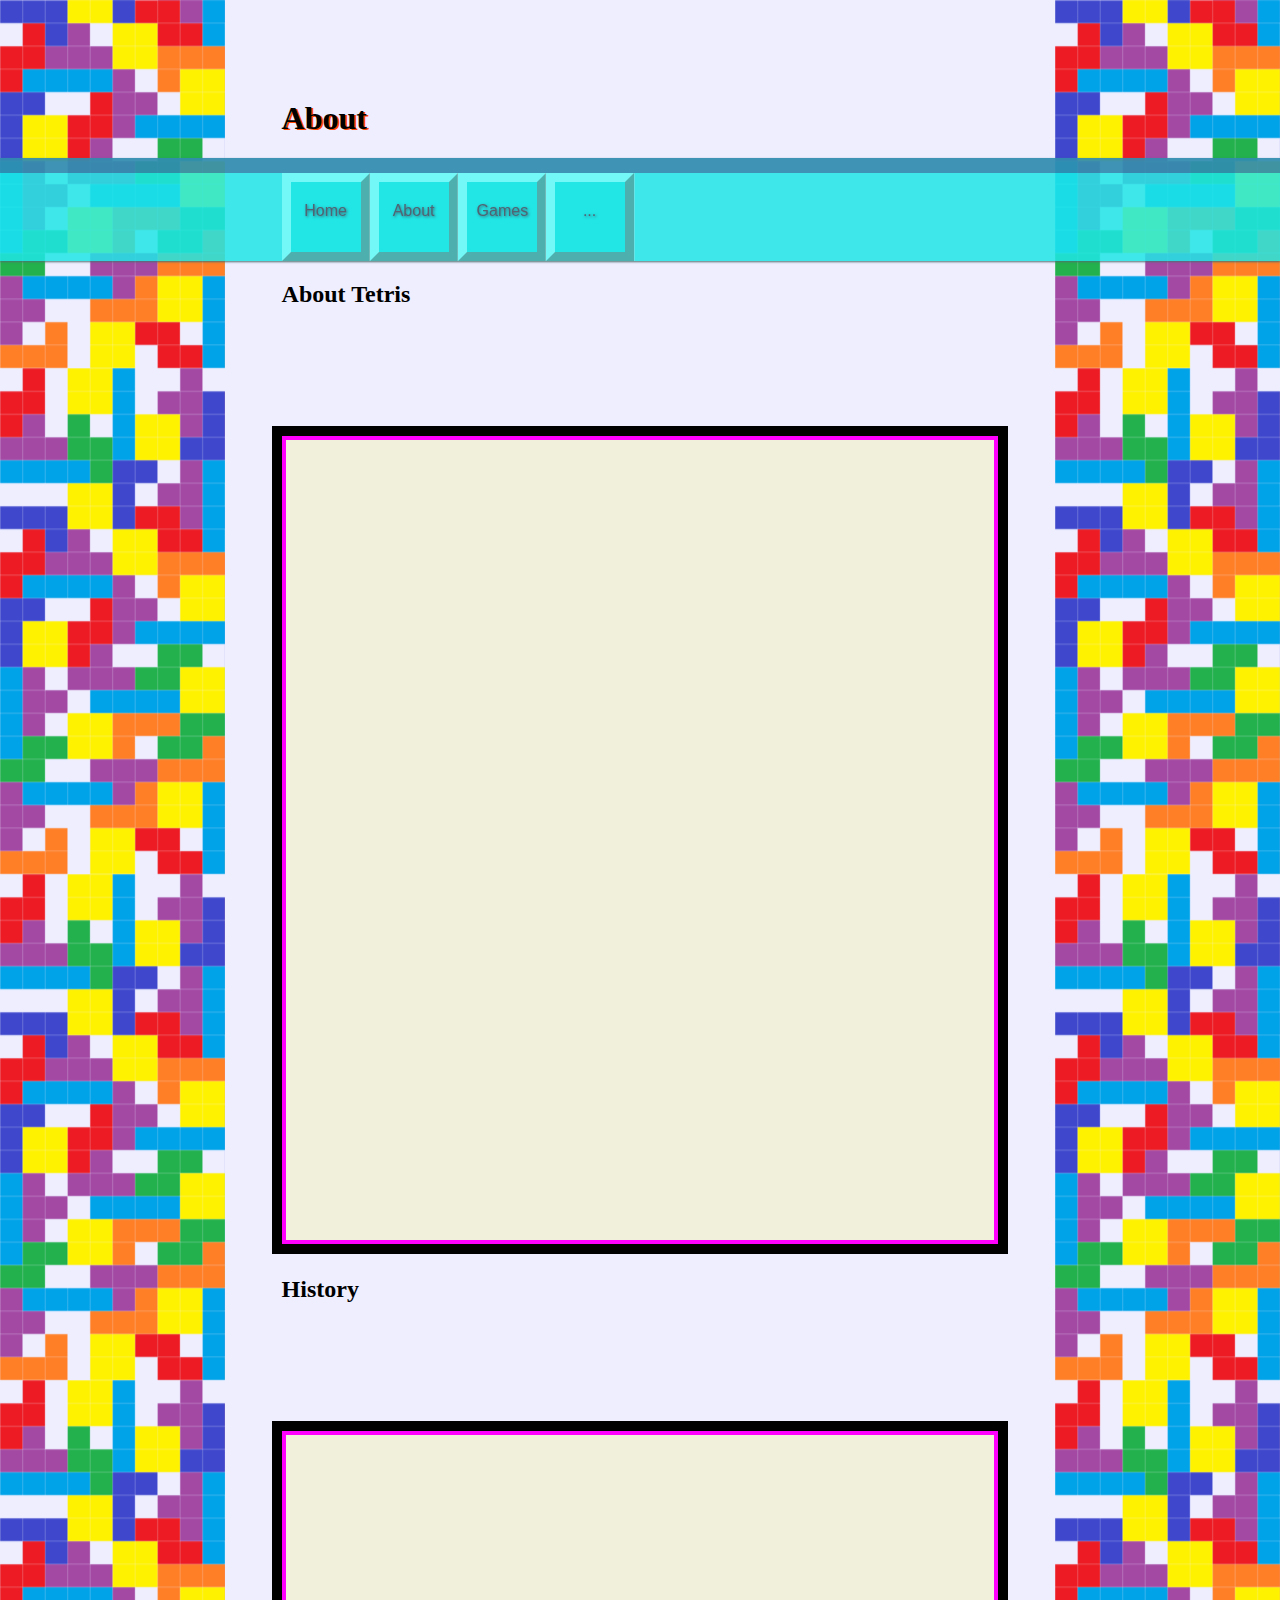
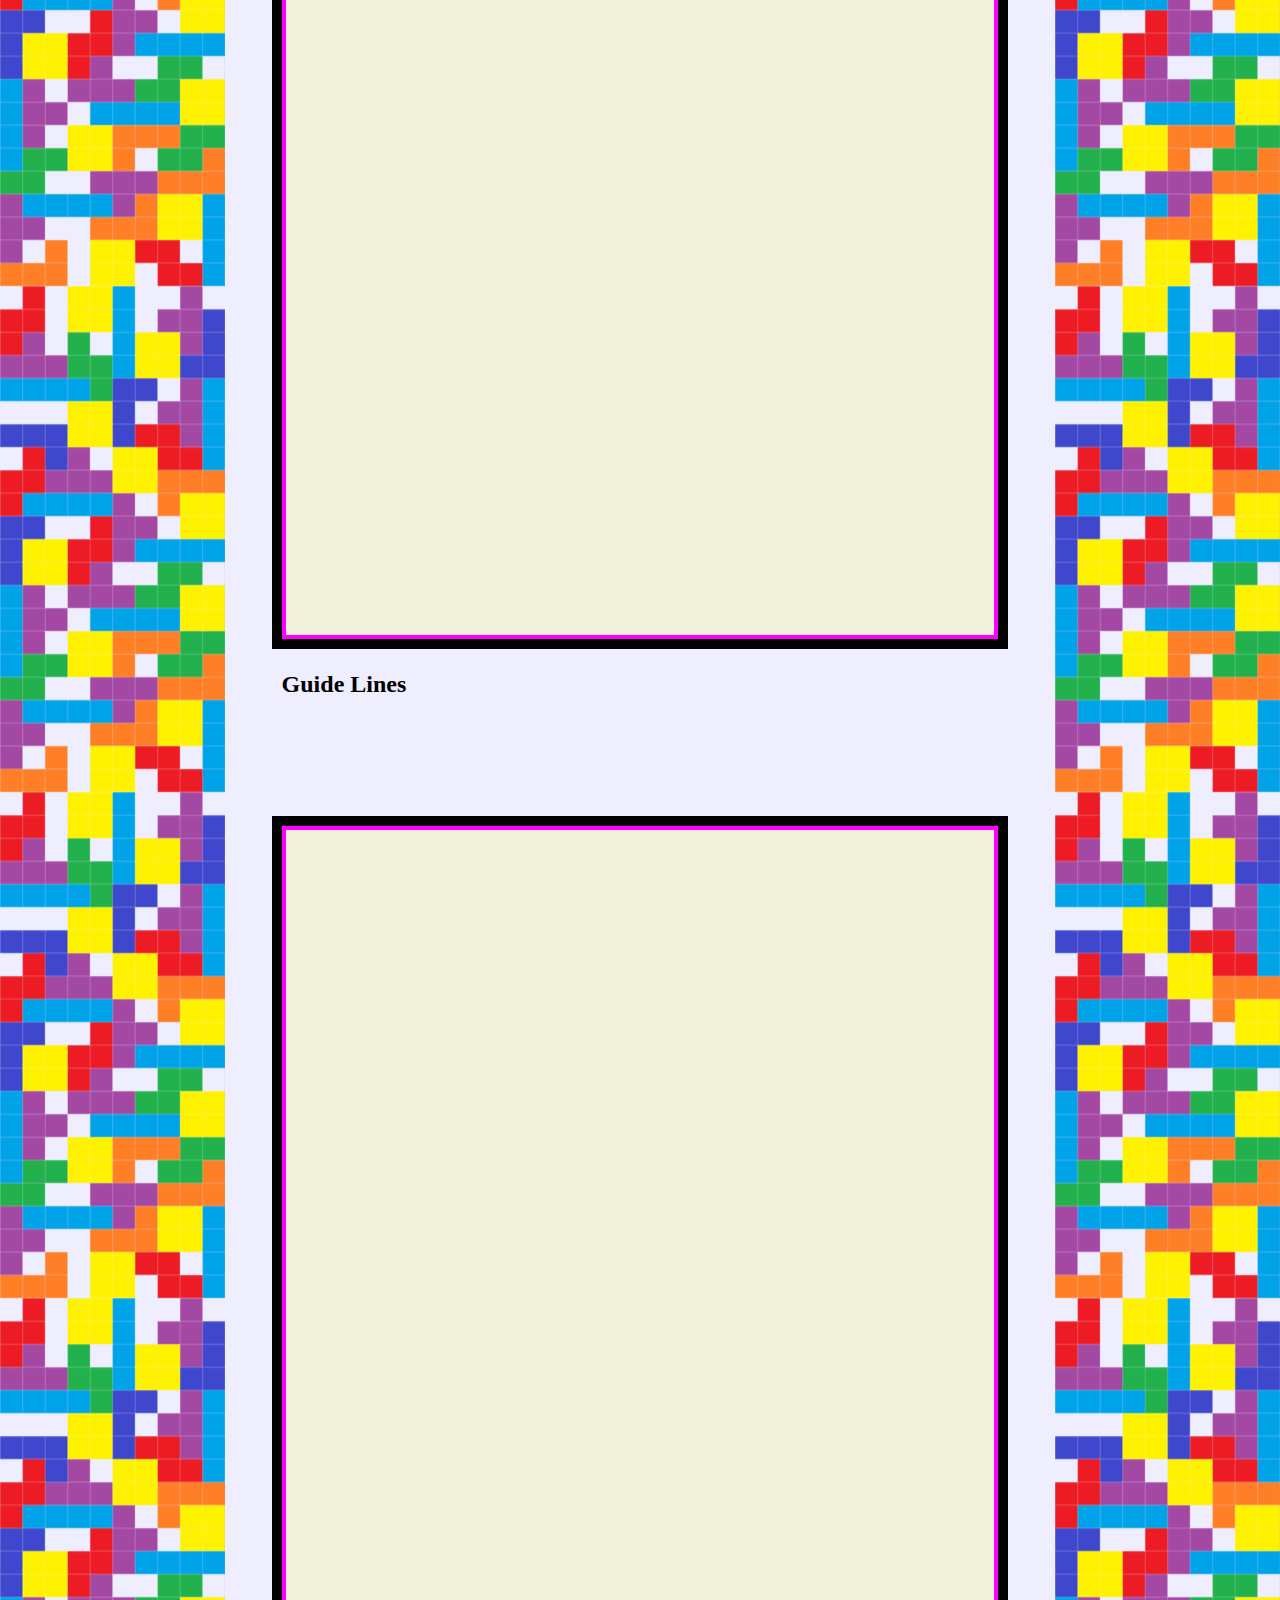
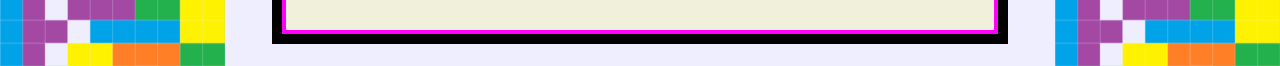
==== commit 017cf65b: "Update About.html" ====
--- a/html/About.html
+++ b/html/About.html
@@ -62,13 +62,13 @@
 
 	<div class="sidemargin">
 		<h2 id="AboutTetris">About Tetris</h2>
-		<div style="border: solid 4px magenta; margin: 8em 0 2em 0; min-height: 50em;">
+		<div class="content" style="border-color: magenta">
 		</div>
 		<h2 id="History">History</h2>
-		<div style="border: solid 4px magenta; margin: 8em 0 2em 0; min-height: 50em;">
+		<div class="content" style="border-color: magenta">
 		</div>
 		<h2 id="GuideLines">Guide Lines</h2>
-		<div style="border: solid 4px magenta; margin: 8em 0 2em 0; min-height: 50em;">
+		<div class="content" style="border-color: magenta">
 		</div>
 	</div>
 </body>
--- a/css/mystyle.css
+++ b/css/mystyle.css
@@ -124,4 +124,13 @@
 	border: 0;
 	border-top: 15px solid rgba(64, 64, 128, 0.5);
 	box-shadow: 0px 1px 2px #507070;
+}
+
+div.content {
+	background: rgba(240, 240, 210, 0.8);
+	outline: 10px solid black;
+	border: 4px solid;
+	margin: 8em 0 2em 0;
+	min-height: 50em;
+	font-family: sans-serif;
 }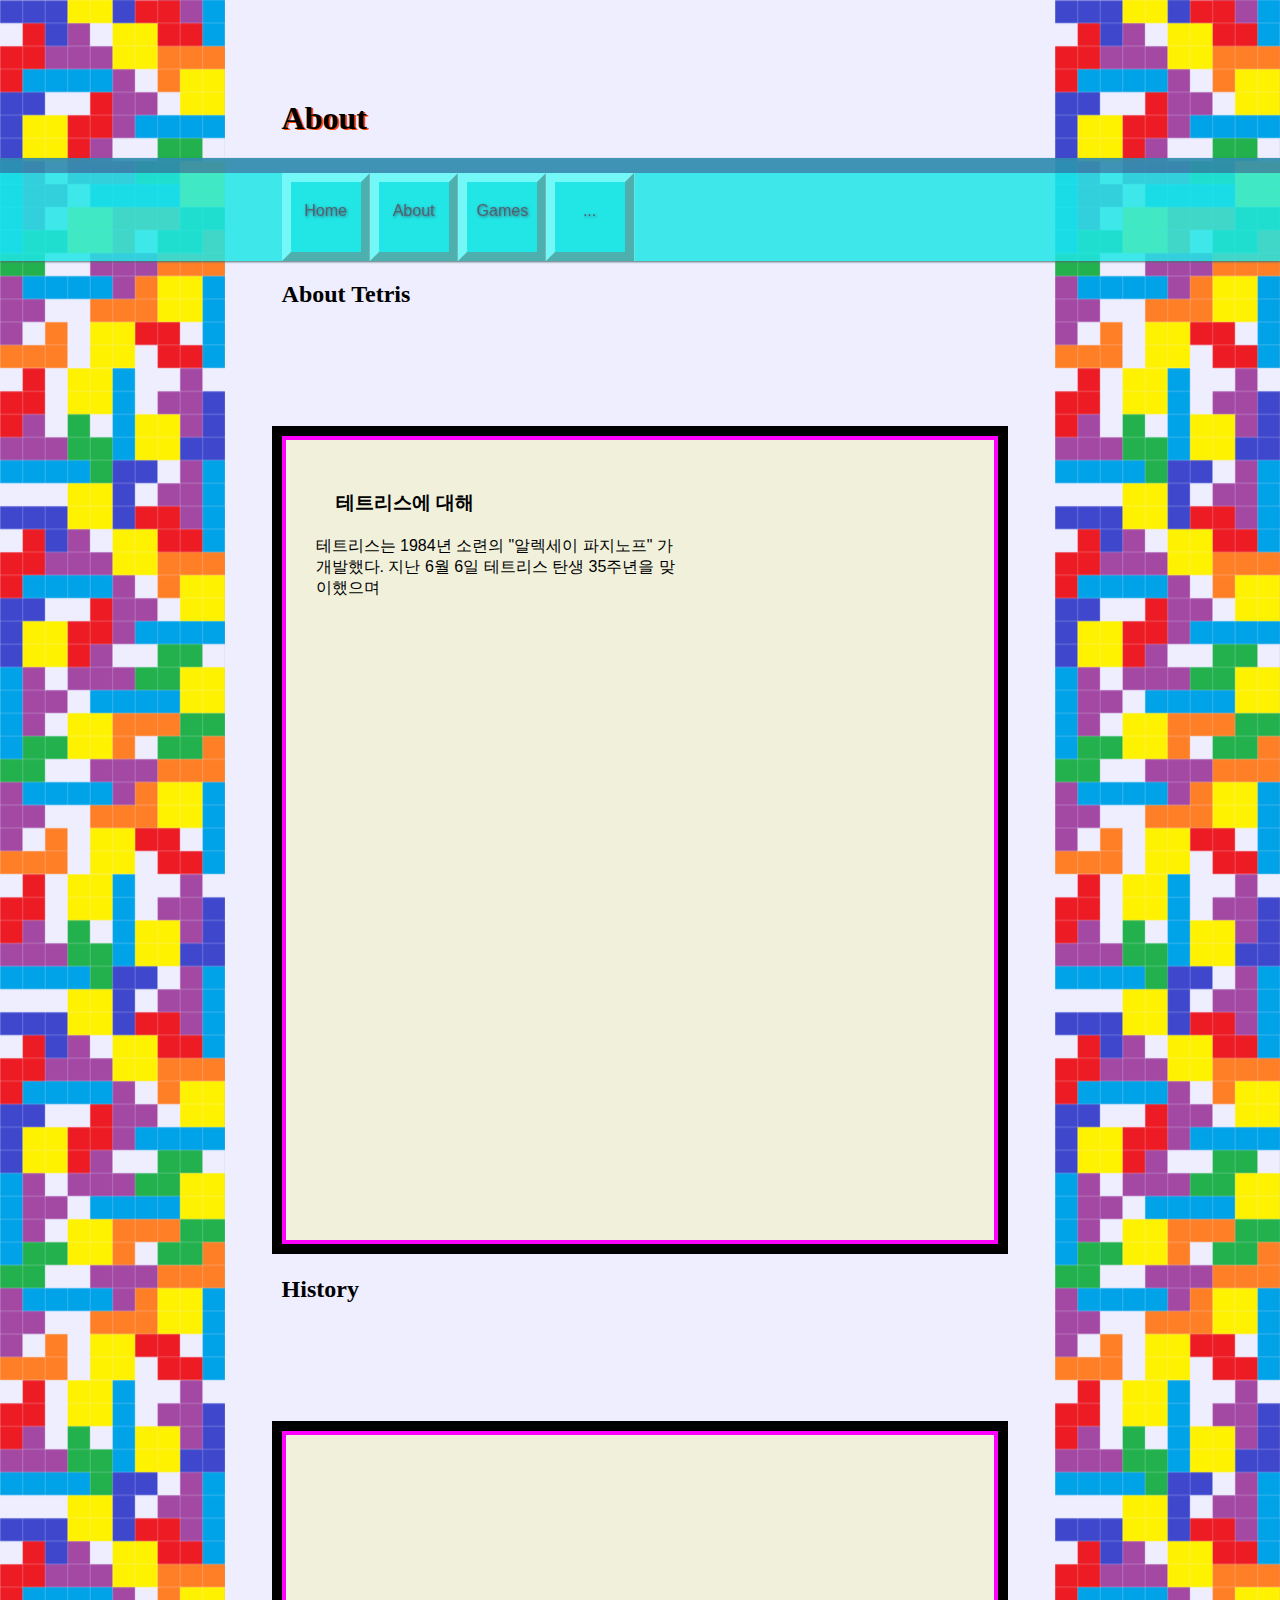
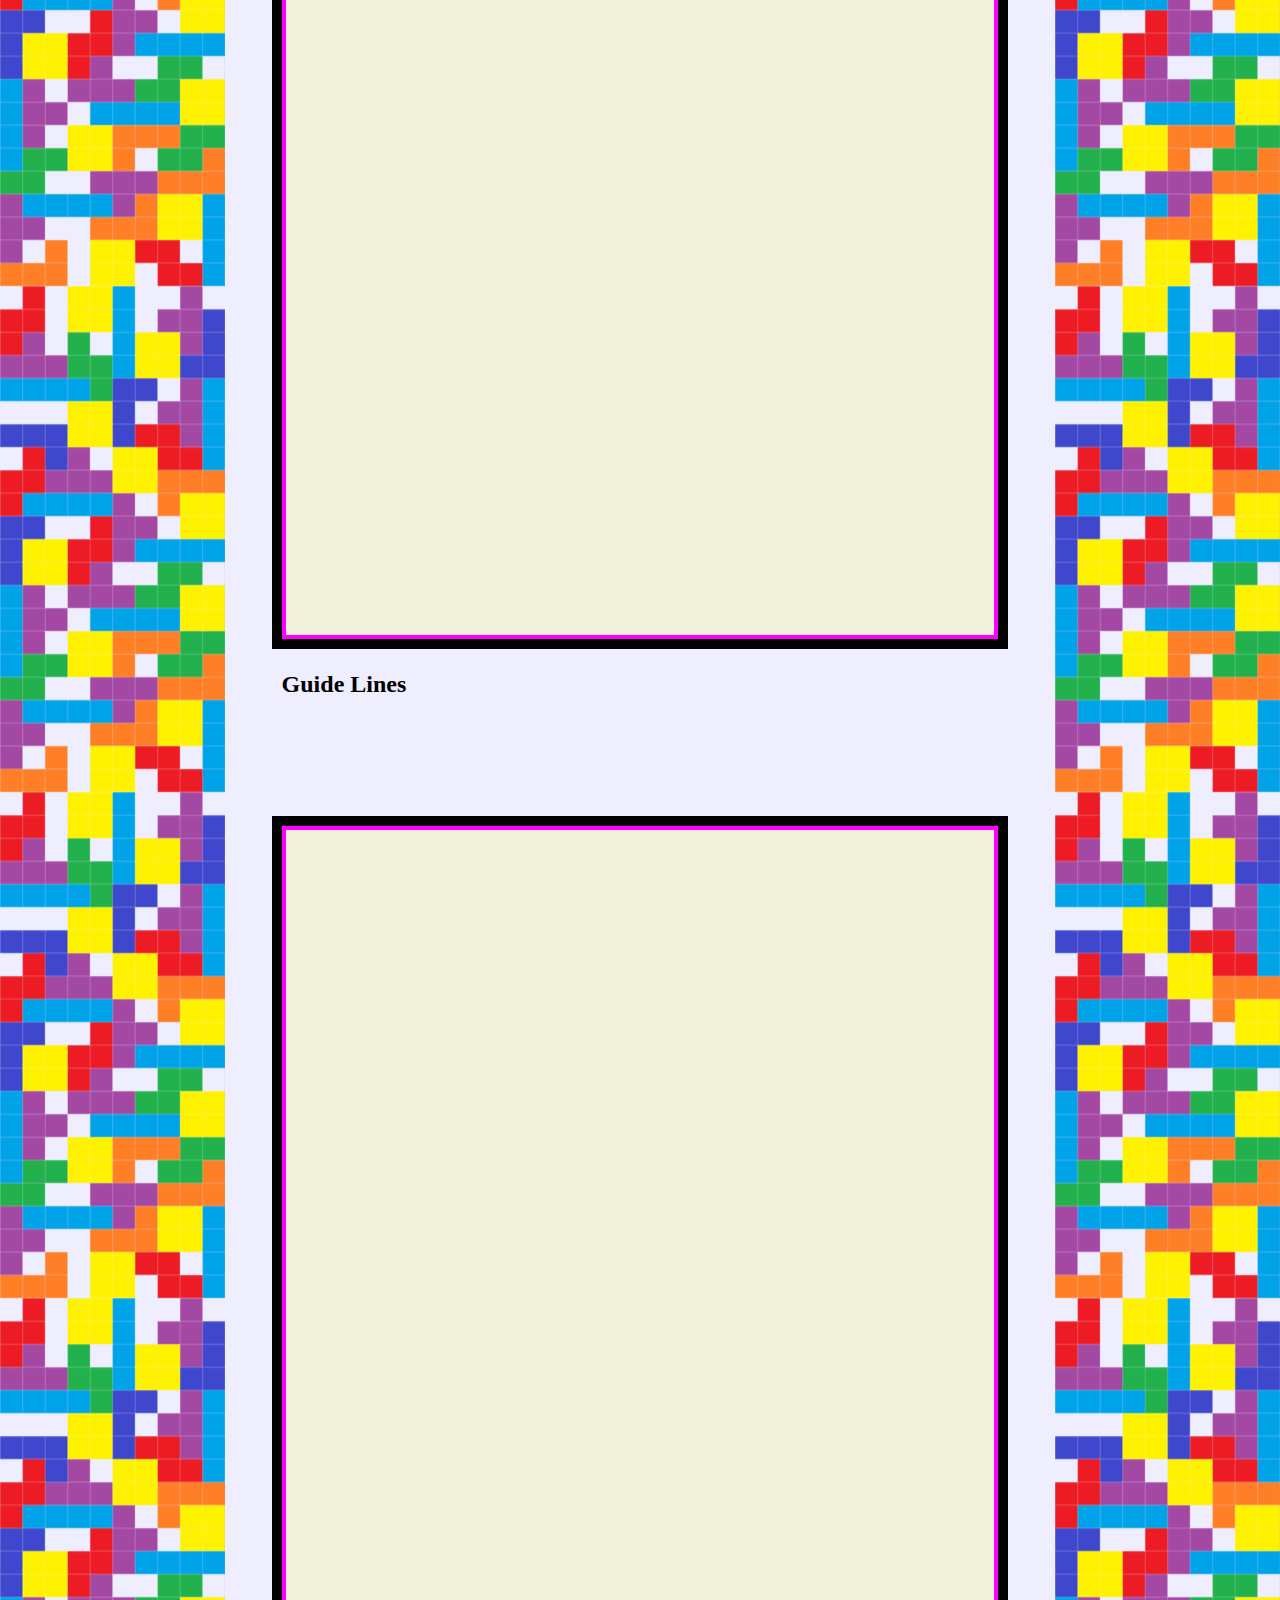
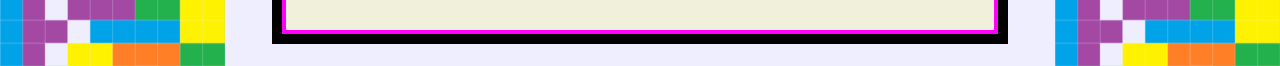
==== commit 334c014b: "Update About.html" ====
--- a/html/About.html
+++ b/html/About.html
@@ -63,6 +63,8 @@
 	<div class="sidemargin">
 		<h2 id="AboutTetris">About Tetris</h2>
 		<div class="content" style="border-color: magenta">
+			<h3 style="margin: 50px 0 0 50px">테트리스에 대해</h3>
+			<p style="margin: 20px 30px 0; text-align: left; overflow: auto;"><img src="" width="40%" style="float: right; margin: 15px;">테트리스는 1984년 소련의 "알렉세이 파지노프" 가 개발했다. 지난 6월 6일 테트리스 탄생 35주년을 맞이했으며</p>
 		</div>
 		<h2 id="History">History</h2>
 		<div class="content" style="border-color: magenta">
